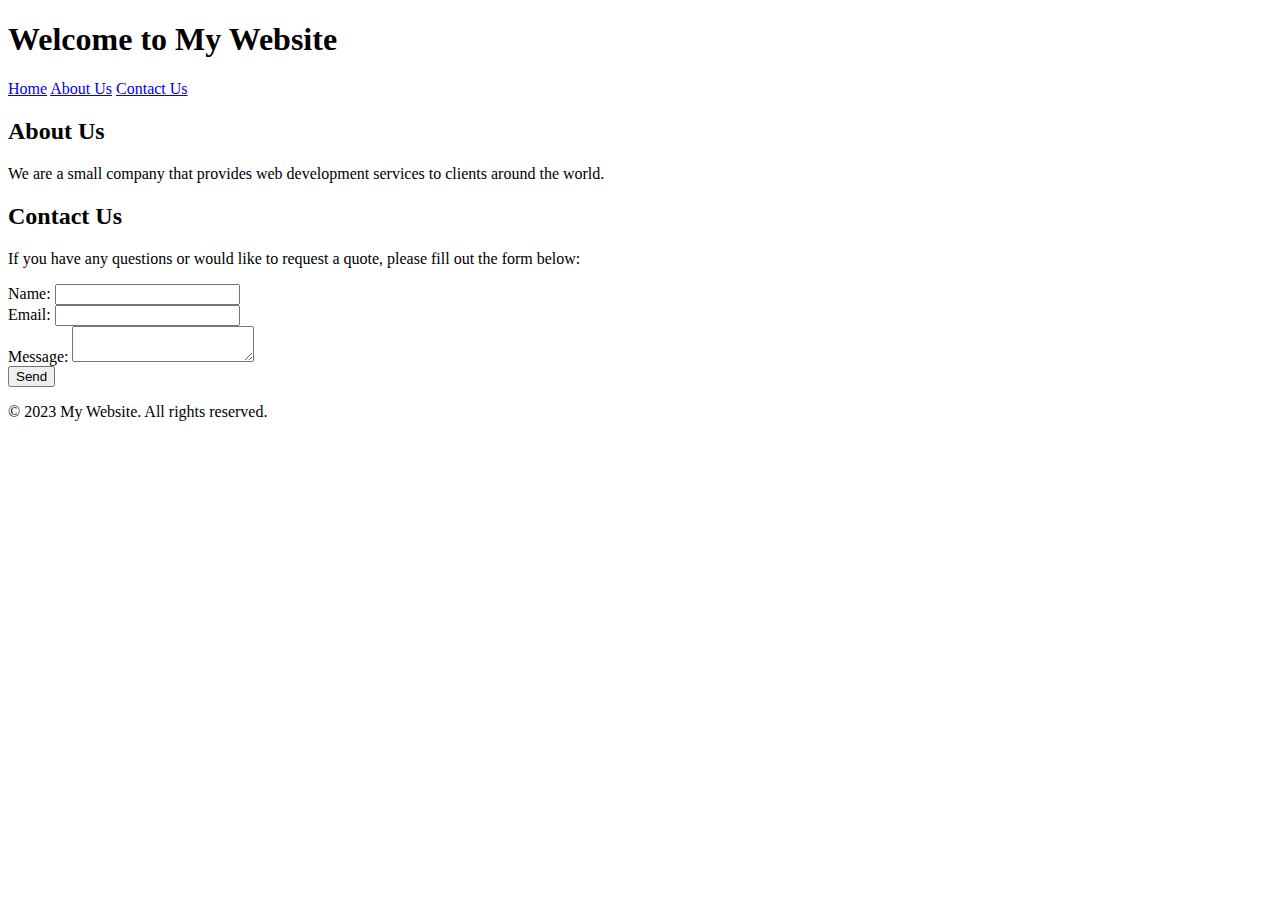
==== index.html @ dca153c3 "Add files via upload" ====
<!DOCTYPE html>
<html>
<head>
	<title>My Website</title>
	<meta charset="UTF-8">
	<meta name="viewport" content="width=device-width, initial-scale=1.0">
	<link rel="style.css" href="">
</head>
<body>
	<header>
		<h1>Welcome to My Website</h1>
	</header>
	<nav>
		<a href="#">Home</a>
		<a href="#">About Us</a>
		<a href="#">Contact Us</a>
	</nav>
	<main>
		<h2>About Us</h2>
		<p>We are a small company that provides web development services to clients around the world.</p>
		<h2>Contact Us</h2>
		<p>If you have any questions or would like to request a quote, please fill out the form below:</p>
		<form>
			<label for="name">Name:</label>
			<input type="text" id="name" name="name"><br>
			<label for="email">Email:</label>
			<input type="email" id="email" name="email"><br>
			<label for="message">Message:</label>
			<textarea id="message" name="message"></textarea><br>
			<input type="submit" value="Send">
		</form>
	</main>
	<footer>
		<p>&copy; 2023 My Website. All rights reserved.</p>
	</footer>
</body>
</html>
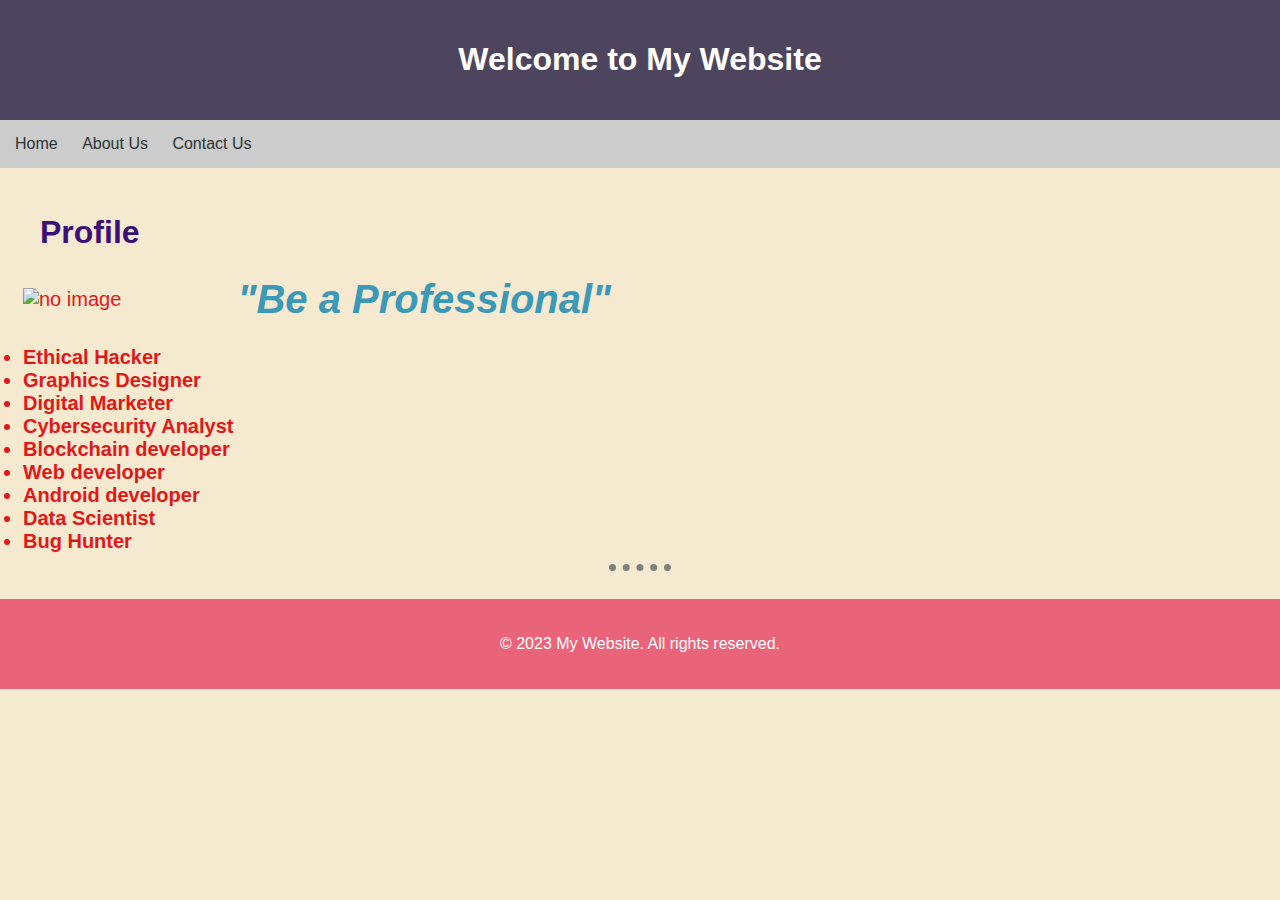
==== commit 7a064f41: "Add files via upload" ====
--- a/index.html
+++ b/index.html
@@ -4,32 +4,45 @@
 	<title>My Website</title>
 	<meta charset="UTF-8">
 	<meta name="viewport" content="width=device-width, initial-scale=1.0">
-	<link rel="style.css" href="">
+	<link rel="stylesheet" href="style.css" type="text/css">
 </head>
 <body>
 	<header>
 		<h1>Welcome to My Website</h1>
 	</header>
+    <div>
 	<nav>
 		<a href="#">Home</a>
-		<a href="#">About Us</a>
-		<a href="#">Contact Us</a>
+		<a href="about.html">About Us</a>
+		<a href="contact.html">Contact Us</a>
 	</nav>
+    
 	<main>
-		<h2>About Us</h2>
-		<p>We are a small company that provides web development services to clients around the world.</p>
-		<h2>Contact Us</h2>
-		<p>If you have any questions or would like to request a quote, please fill out the form below:</p>
-		<form>
-			<label for="name">Name:</label>
-			<input type="text" id="name" name="name"><br>
-			<label for="email">Email:</label>
-			<input type="email" id="email" name="email"><br>
-			<label for="message">Message:</label>
-			<textarea id="message" name="message"></textarea><br>
-			<input type="submit" value="Send">
-		</form>
+		<table>
+            <h1 id="test1"><strong>Profile</strong></h1>
+                <tr>
+                    <td><img src="https://img.freepik.com/free-vector/man-shows-gesture-great-idea_10045-637.jpg" alt="no image"width="170" height="180"></td>            
+                    <td class="test first"><em><strong>"Be a Professional"</strong></em></td>
+                </tr>
+                <tr>
+                   <td>
+                     <ul></ul>
+                        <li><strong>Ethical Hacker</strong></li>
+                        <li><strong>Graphics Designer</strong></li>
+                        <li><strong>Digital Marketer</strong></li>
+                        <li><strong>Cybersecurity Analyst<strong></li>
+                        <li><strong>Blockchain developer</strong></li>
+                        <li><strong>Web developer</strong></li>
+                        <li><strong>Android developer</strong></li>
+                        <li><strong>Data Scientist</strong></li>
+                        <li><strong>Bug Hunter</strong></li>
+                     </td>
+                </tr>           
+        </table>	
+
+        <hr>
 	</main>
+</div> 
 	<footer>
 		<p>&copy; 2023 My Website. All rights reserved.</p>
 	</footer>
--- a/style.css
+++ b/style.css
@@ -0,0 +1,55 @@
+body {
+    font-family: Arial, sans-serif;
+    margin: 0;
+    padding: 0;
+    background-color: #F5E9CF;
+}
+header {
+    background-color: #4D455D;
+    color: #fff;
+    padding: 20px;
+    text-align: center;
+}
+nav {
+    background-color: #ccc;
+    padding: 10px;
+}
+nav a {
+    display: inline-block;
+    margin-right: 10px;
+    text-decoration: none;
+    color: #2C3333;
+    padding: 5px;
+}
+main {
+    padding: 5px 20px 20px 20px;  
+    font-family:'Gill Sans', 'Gill Sans MT', Calibri, 'Trebuchet MS', sans-serif ;
+}
+footer {
+    background-color: #E96479;
+    color: #fff;
+    padding: 20px;
+    text-align: center;
+}
+hr {
+    border-style: none;
+    border-top-style: dotted;
+    width: 5%;
+    border-color: grey;
+    border-width: 7px;
+}
+td {
+    font-size: 20px;
+    color: #E21818;
+}
+.test {
+    font-size: 40px;
+}
+.first {
+    color: #3A98B9;
+}
+#test1 {
+    color: #3A1078;
+    padding: 20px 20px 1px 20px;
+}
+
